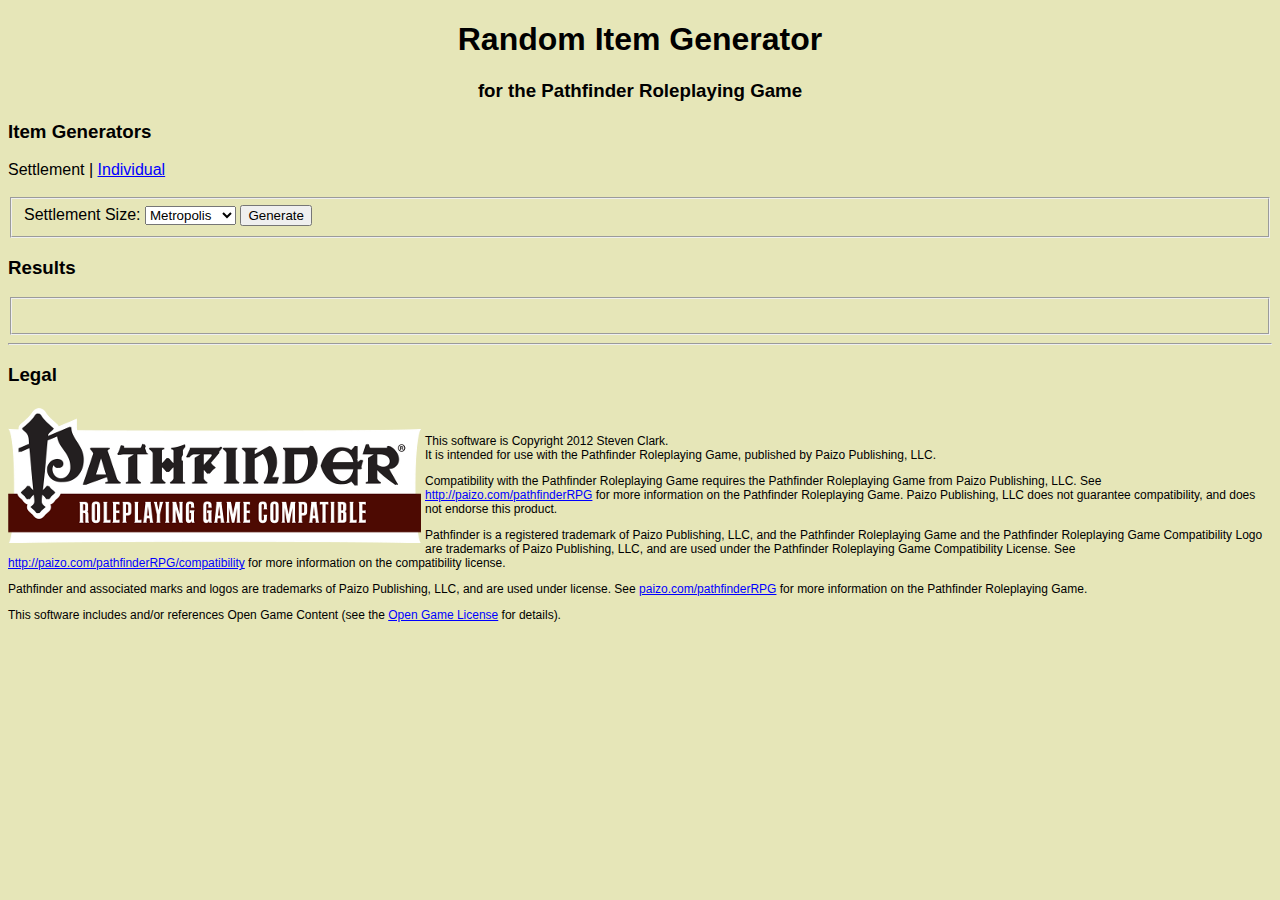
==== pf_items.html @ d0b03b18 "Added the Pathfinder Compatibility Logo." ====
<!doctype html>
<html>
    <!-- This file is part of a software package, released using the "MIT
    license".  Details will be added to this file in a future revision.
    -->

    <meta charset="utf-8"/>

    <head>
        <title>PFRPG Random Item Generator</title>

        <!-- jQuery -->
        <!-- Min version, hosted on Google -->
        <script src="http://ajax.googleapis.com/ajax/libs/jquery/1.8.0/jquery.min.js"/></script>

        <!-- Generation script -->
        <script src="generate.js"/></script>

        <!-- Style sheet links -->
        <link rel="stylesheet" href="pf_items.css" type="text/css"
            media="screen" />
    </head>

    <body>
        <!-- Header -->
        <h1 class="title">Random Item Generator</h1>
        <h3 class="title">for the Pathfinder Roleplaying Game</h3>

        <!-- Mode selector -->
        <div class="page_list">
            <h3>Item Generators</h3>
            <span class="pager">
                <span class="page_label"
                    id="page_settlement_unsel">Settlement</span>
                <a href="#" class="page_link"
                    id="page_settlement_sel">Settlement</a>
            </span>
            |
            <span class="pager">
                <span class="page_label"
                    id="page_individual_unsel">Individual</span>
                <a href="#" class="page_link"
                    id="page_individual_sel">Individual</a>
            </span>
        </div>
        <br/>

        <!-- Form for generating items for a settlement. -->
        <div class="page" id="page_settlement">
            <form id="form_settlement" action="">
                <fieldset>
                    <label for="size">Settlement Size:</label>
                    <select name="size">
                        <option>Thorp</option>
                        <option>Hamlet</option>
                        <option>Village</option>
                        <option>Small Town</option>
                        <option>Large Town</option>
                        <option>Small City</option>
                        <option>Large City</option>
                        <option selected="selected">Metropolis</option>
                    </select>
                    <input type="button" name="generate" value="Generate"
                        id="btn_settlement_generate" />
                </fieldset>
            </form>

            <!-- The results will go here -->
            <h3>Results</h3>
            <fieldset>
                <div id="settlement_results"><br/></div>
            </fieldset>
        </div>

        <!-- Form for generating individual items. -->
        <div class="page" id="page_individual">
            <form id="form_individual" action="">
                <fieldset>
                    <label for="strength">Strength:</label>
                    <select name="strength">
                        <option>least minor</option>
                        <option>lesser minor</option>
                        <option>greater minor</option>
                        <option>lesser medium</option>
                        <option>greater medium</option>
                        <option>lesser major</option>
                        <option>greater major</option>
                    </select>
                    <label for="type">Type:</label>
                    <select name="type">
                        <option>armor/shield</option>
                        <option>weapon</option>
                        <option>potion</option>
                        <option>ring</option>
                        <option>rod</option>
                        <option>scroll</option>
                        <option>staff</option>
                        <option>wand</option>
                        <option>wondrous item</option>
                        <option>belt</option>
                        <option>body</option>
                        <option>chest</option>
                        <option>eyes</option>
                        <option>feet</option>
                        <option>hands</option>
                        <option>head</option>
                        <option>headband</option>
                        <option>neck</option>
                        <option>shoulders</option>
                        <option>slotless</option>
                        <option>wrists</option>
                    </select>
                    <input type="button" name="generate" value="Generate"
                        id="btn_individual_generate" />
                </fieldset>
            </form>

            <!-- The results will go here -->
            <h3>Results</h3>
            <fieldset>
                <div id="individual_results"><br/></div>
            </fieldSet>
        </div>

    </body>


    <!-- Copyright and Legal -->
    <hr/>
    <h3>Legal</h3>
    <img class="footer_logo" src="Pathfinder RPG Compatibility Logo.png" />
    <span class="legal footer_text">
        <br/><!-- Kind of a sloppy fix, but I'll figure someting out later-->
        <p>
        This software is Copyright 2012 Steven Clark.<br/>
        It is intended for use with the Pathfinder Roleplaying Game, published
        by Paizo Publishing, LLC.
        </p>

        <p>
        Compatibility with the Pathfinder Roleplaying Game requires the
        Pathfinder Roleplaying Game from Paizo Publishing, LLC. See
        <a href="http://paizo.com/pathfinderRPG">
            http://paizo.com/pathfinderRPG</a> for more information on the
        Pathfinder Roleplaying Game. Paizo Publishing, LLC does not guarantee
        compatibility, and does not endorse this product.
        </p>

        <p>
        Pathfinder is a registered trademark of Paizo Publishing, LLC, and the
        Pathfinder Roleplaying Game and the Pathfinder Roleplaying Game
        Compatibility Logo are trademarks of Paizo Publishing, LLC, and are
        used under the Pathfinder Roleplaying Game Compatibility License. See
        <a href="http://paizo.com/pathfinderRPG/compatibility">
            http://paizo.com/pathfinderRPG/compatibility</a> for more
        information on the compatibility license.
        </p>
        
        <p>Pathfinder and associated marks and logos are trademarks of Paizo
        Publishing, LLC, and are used under license. See
        <a href="paizo.com/pathfinderRPG">paizo.com/pathfinderRPG</a> for more
        information on the Pathfinder Roleplaying Game.
        </p>

        <p>
        This software includes and/or references Open Game Content
        (see the <a href="OGL.txt">Open Game License</a> for details).
        </p>
    </small>
</html>
---- pf_items.css ----
/*
*/

*
{
    font-family:sans-serif;
}

body
{
	color:black;
	background:#E6E6B8;
	font-family:serif;
}

h1, h2, h3, h4, h5, h6
{
	font-family:sans-serif;
}

/* Indent paragraphs by default. */
p
{
	text-indent:5ex
}

span.legal > *
{
    text-indent:0em;
    font-size:0.75em;
    font-family:sans-serif;

}

a:link
{
	color:blue;
	background:transparent;
}

a:visited
{
	color:purple;
	background:transparent;
}

/* Do not show a "visited" state for page selectors. */
a.page_link:visited
{
    color:blue;
    background:transparent;
}

a:active
{
	color:white;
	background:transparent;
}

code
{
	color:black;
	background:transparent;
	font-family:monospace;
}

h1 < div.title
{
    text-align:center;
}

.title
{
    text-align:center;
}

.footer_logo
{
    float:left;
}

.footer_text
{
}
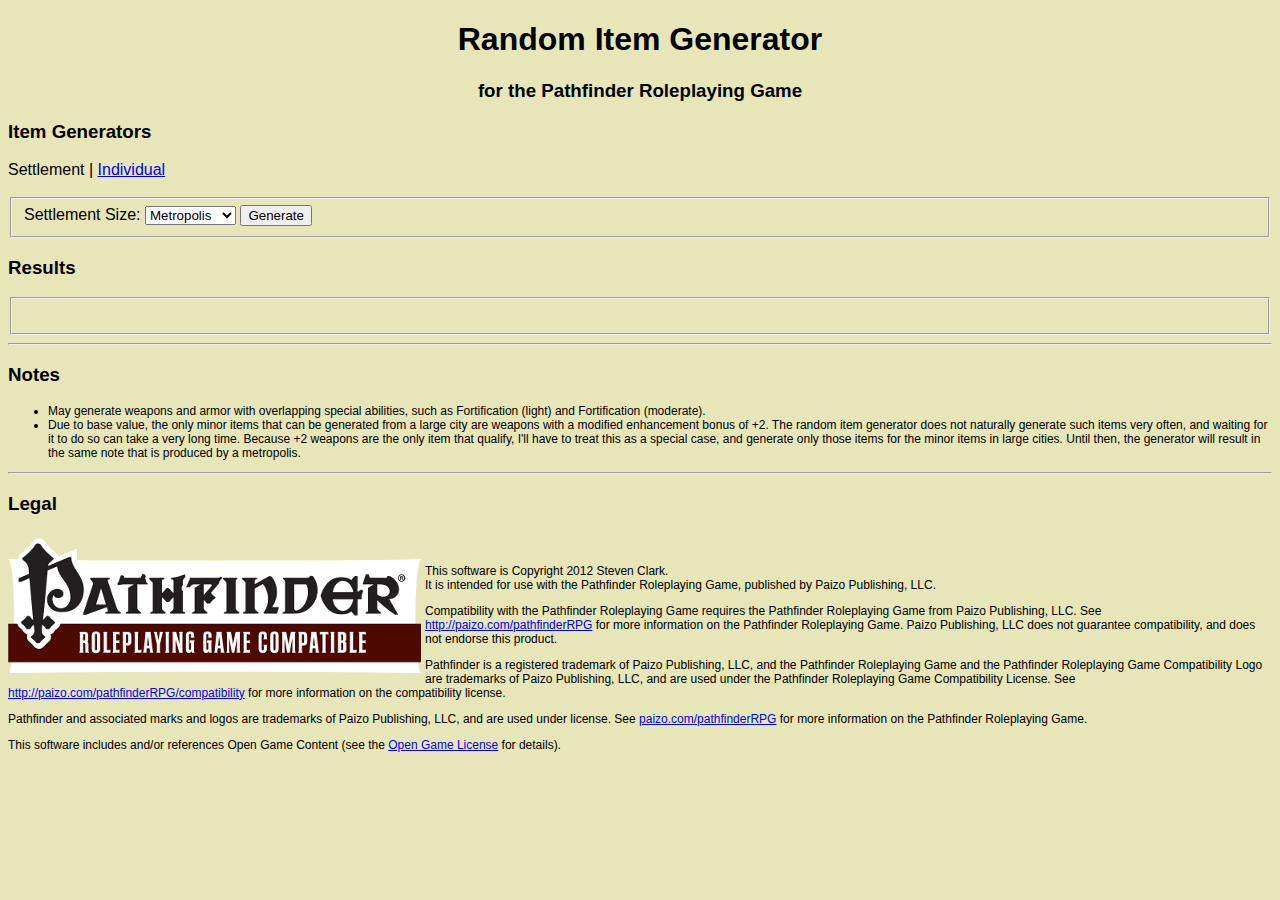
==== commit 0ae9c5fa: "Now rerolls items cheaper than settlement base." ====
--- a/pf_items.html
+++ b/pf_items.html
@@ -125,6 +125,26 @@
     </body>
 
 
+    <!-- Notes -->
+    <hr/>
+    <h3>Notes</h3>
+    <span class="notes">
+        <ul>
+            <li>May generate weapons and armor with overlapping special
+            abilities, such as Fortification (light) and Fortification
+            (moderate).
+            </li>
+            <li>Due to base value, the only minor items that can be generated
+            from a large city are weapons with a modified enhancement bonus of
+            +2.  The random item generator does not naturally generate such
+            items very often, and waiting for it to do so can take a very long
+            time.  Because +2 weapons are the only item that qualify, I'll
+            have to treat this as a special case, and generate only those items
+            for the minor items in large cities.  Until then, the generator
+            will result in the same note that is produced by a metropolis.</li>
+            </ul>
+    </span>
+
     <!-- Copyright and Legal -->
     <hr/>
     <h3>Legal</h3>
--- a/pf_items.css
+++ b/pf_items.css
@@ -29,7 +29,13 @@
     text-indent:0em;
     font-size:0.75em;
     font-family:sans-serif;
+}
 
+span.notes > *
+{
+    text-indent:0em;
+    font-size:0.75em;
+    font-family:sans-serif;
 }
 
 a:link
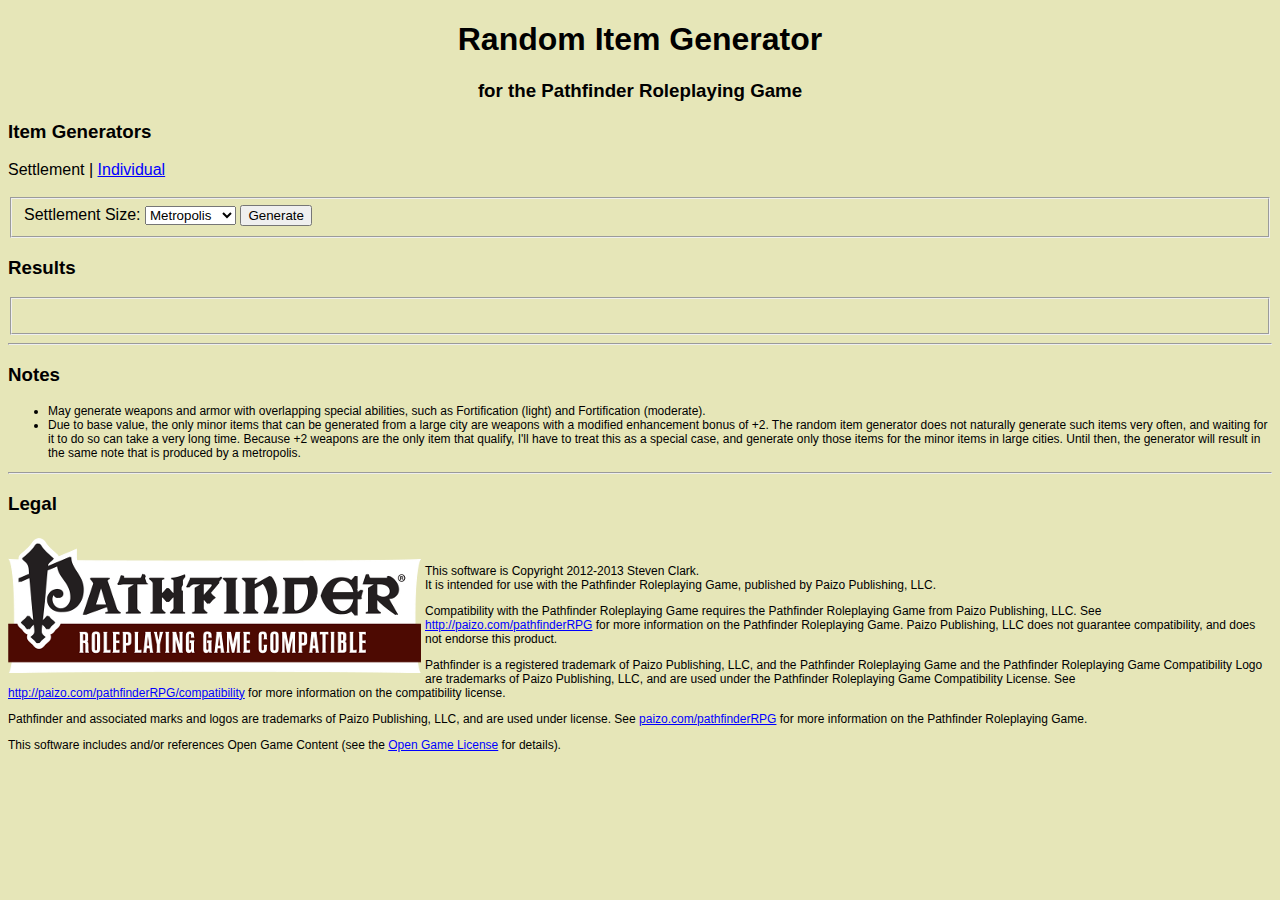
==== commit 8295ba70: "Enumerates magic items in a rough format." ====
--- a/pf_items.html
+++ b/pf_items.html
@@ -152,7 +152,7 @@
     <span class="legal footer_text">
         <br/><!-- Kind of a sloppy fix, but I'll figure someting out later-->
         <p>
-        This software is Copyright 2012 Steven Clark.<br/>
+        This software is Copyright 2012-2013 Steven Clark.<br/>
         It is intended for use with the Pathfinder Roleplaying Game, published
         by Paizo Publishing, LLC.
         </p>
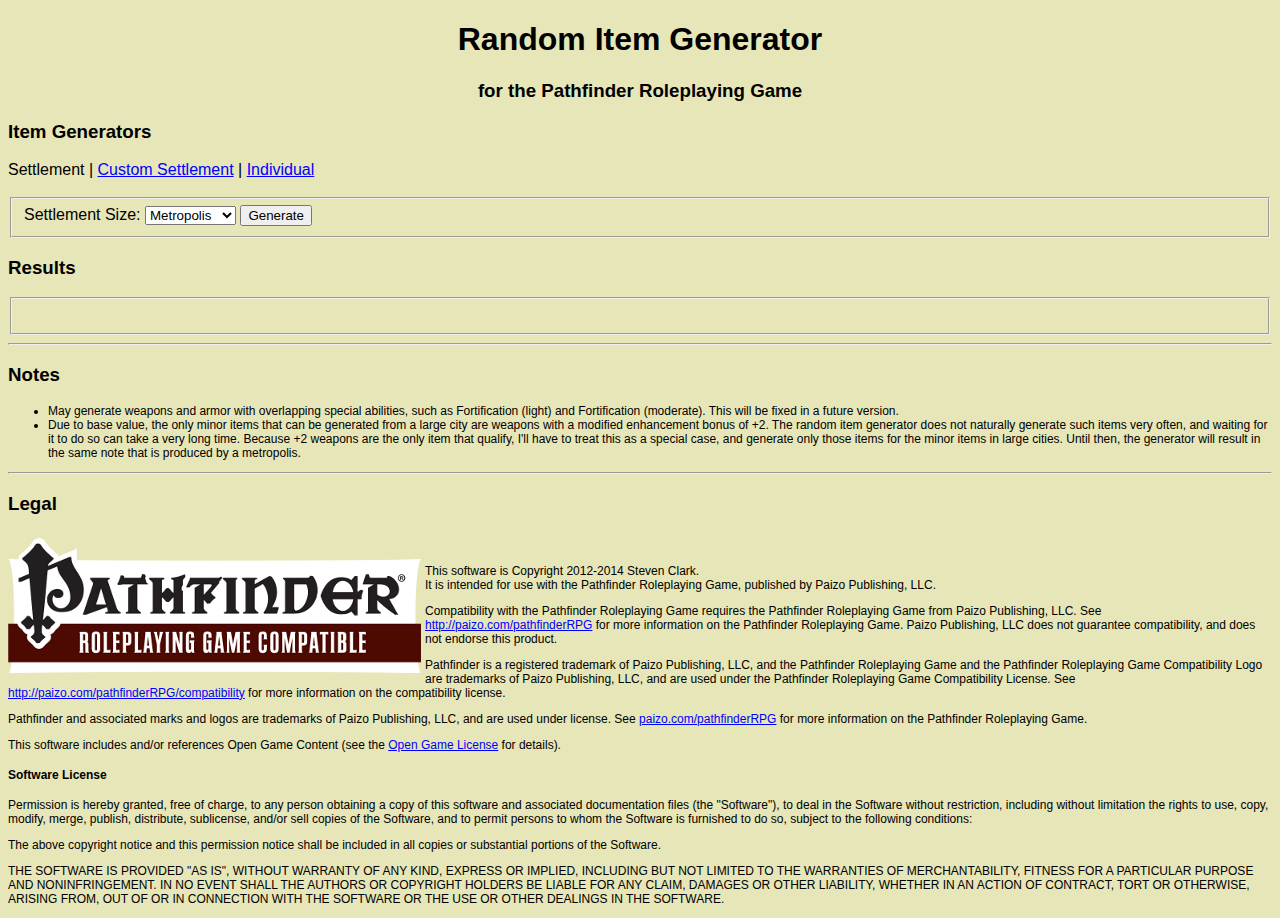
==== commit 5ae16a32: "Web interface now does custom settlements." ====
--- a/pf_items.html
+++ b/pf_items.html
@@ -34,6 +34,13 @@
                     id="page_settlement_unsel">Settlement</span>
                 <a href="#" class="page_link"
                     id="page_settlement_sel">Settlement</a>
+            </span>
+            |
+            <span class="pager">
+                <span class="page_label"
+                    id="page_custom_unsel">Custom Settlement</span>
+                <a href="#" class="page_link"
+                    id="page_custom_sel">Custom Settlement</a>
             </span>
             |
             <span class="pager">
@@ -69,6 +76,42 @@
             <h3>Results</h3>
             <fieldset>
                 <div id="settlement_results"><br/></div>
+            </fieldset>
+        </div>
+
+        <!-- Form for custom settlements. -->
+        <div class="page" id="page_custom">
+            <p>This feature is currently in development!
+            So it should work better and look nicer "soon".</p>
+            <p>For Base Value, enter the amount, in gold, but do not include
+            "gp". If omitted, it's treated as 0 gp</p>
+            <p>Numbers or dice expressions (e.g. 2d4) can be used in the
+            quantity fields, but they are limited. If omitted, default is 1.</p>
+            <form id="form_custom" action="">
+                <fieldset>
+                    <label for="base_value">Base Value:</label>
+                    <input type="text" name="base_value" /> <br/>
+                    <label for="q_ls_min">Lesser Minor Items:</label>
+                    <input type="text" name="q_ls_min" /> <br/>
+                    <label for="q_gt_min">Greater Minor Items:</label>
+                    <input type="text" name="q_gt_min" /> <br/>
+                    <label for="q_ls_med">Lesser Medium Items:</label>
+                    <input type="text" name="q_ls_med" /> <br/>
+                    <label for="q_gt_med">Greater Medium Items:</label>
+                    <input type="text" name="q_gt_med" /> <br/>
+                    <label for="q_ls_maj">Lesser Major Items:</label>
+                    <input type="text" name="q_ls_maj" /> <br/>
+                    <label for="q_gt_maj">Greater Major Items:</label>
+                    <input type="text" name="q_gt_maj" /> <br/>
+                    <input type="button" name="generate" value="Generate"
+                        id="btn_custom_generate" />
+                </fieldset>
+            </form>
+
+            <!-- The results will go here -->
+            <h3>Results</h3>
+            <fieldset>
+                <div id="custom_results"><br/></div>
             </fieldset>
         </div>
 
@@ -132,7 +175,7 @@
         <ul>
             <li>May generate weapons and armor with overlapping special
             abilities, such as Fortification (light) and Fortification
-            (moderate).
+            (moderate). This will be fixed in a future version.
             </li>
             <li>Due to base value, the only minor items that can be generated
             from a large city are weapons with a modified enhancement bonus of
@@ -152,7 +195,7 @@
     <span class="legal footer_text">
         <br/><!-- Kind of a sloppy fix, but I'll figure someting out later-->
         <p>
-        This software is Copyright 2012-2013 Steven Clark.<br/>
+        This software is Copyright 2012-2014 Steven Clark.<br/>
         It is intended for use with the Pathfinder Roleplaying Game, published
         by Paizo Publishing, LLC.
         </p>
@@ -186,5 +229,31 @@
         This software includes and/or references Open Game Content
         (see the <a href="OGL.txt">Open Game License</a> for details).
         </p>
+
+        <h4>Software License</h4>
+        <p>
+        Permission is hereby granted, free of charge, to any person obtaining a
+        copy of this software and associated documentation files (the
+        "Software"), to deal in the Software without restriction, including
+        without limitation the rights to use, copy, modify, merge, publish,
+        distribute, sublicense, and/or sell copies of the Software, and to
+        permit persons to whom the Software is furnished to do so, subject to
+        the following conditions:
+        </p>
+
+        <p>
+        The above copyright notice and this permission notice shall be included
+        in all copies or substantial portions of the Software.
+        </p>
+
+        <p>
+        THE SOFTWARE IS PROVIDED "AS IS", WITHOUT WARRANTY OF ANY KIND, EXPRESS
+        OR IMPLIED, INCLUDING BUT NOT LIMITED TO THE WARRANTIES OF
+        MERCHANTABILITY, FITNESS FOR A PARTICULAR PURPOSE AND NONINFRINGEMENT.
+        IN NO EVENT SHALL THE AUTHORS OR COPYRIGHT HOLDERS BE LIABLE FOR ANY
+        CLAIM, DAMAGES OR OTHER LIABILITY, WHETHER IN AN ACTION OF CONTRACT,
+        TORT OR OTHERWISE, ARISING FROM, OUT OF OR IN CONNECTION WITH THE
+        SOFTWARE OR THE USE OR OTHER DEALINGS IN THE SOFTWARE.
+        </p>
     </small>
 </html>
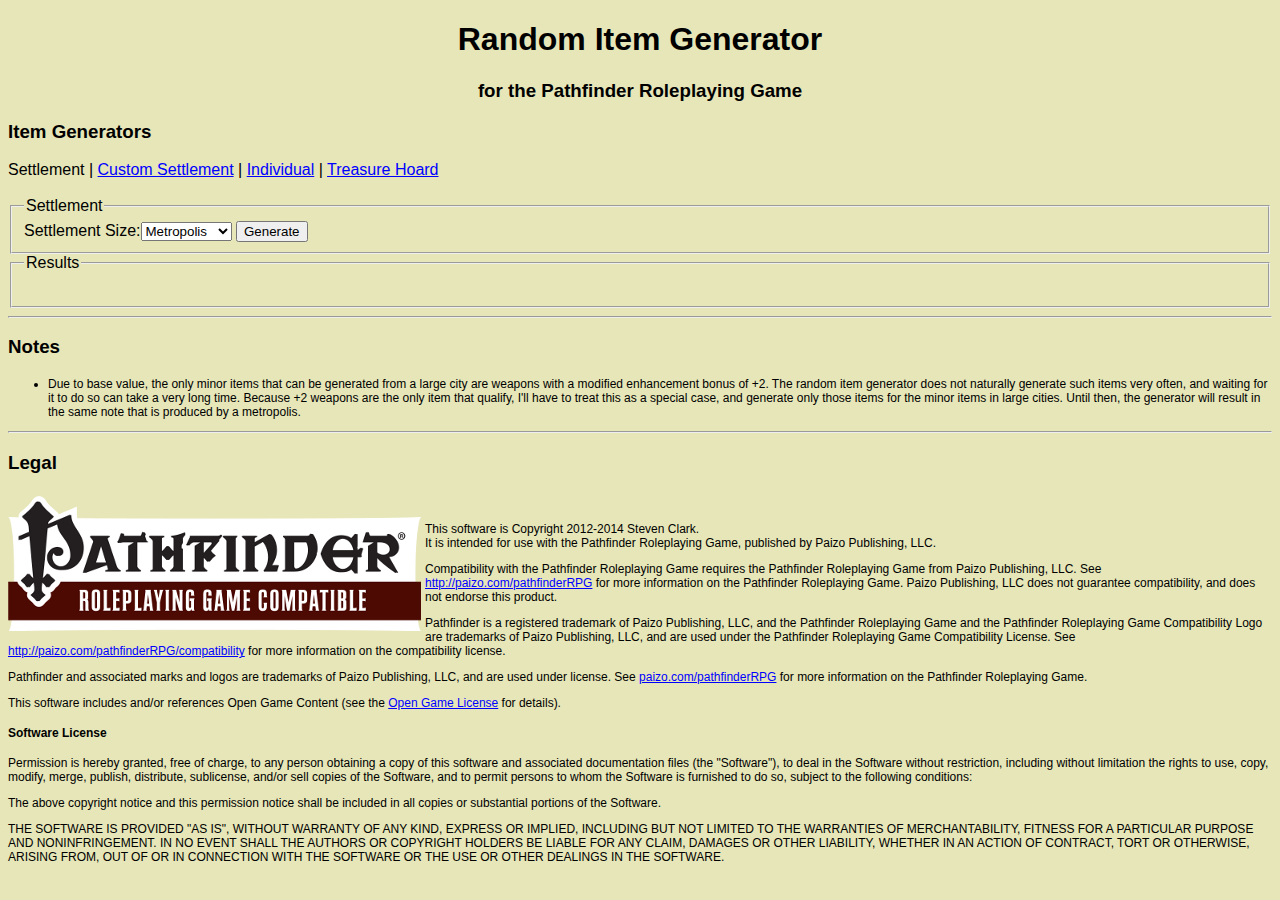
==== commit f0cfc0b3: "Updated web page and backend for hoard generator." ====
--- a/pf_items.html
+++ b/pf_items.html
@@ -49,6 +49,13 @@
                 <a href="#" class="page_link"
                     id="page_individual_sel">Individual</a>
             </span>
+            |
+            <span class="pager">
+                <span class="page_label"
+                    id="page_hoard_unsel">Treasure Hoard</span>
+                <a href="#" class="page_link"
+                    id="page_hoard_sel">Treasure Hoard</a>
+            </span>
         </div>
         <br/>
 
@@ -56,8 +63,8 @@
         <div class="page" id="page_settlement">
             <form id="form_settlement" action="">
                 <fieldset>
-                    <label for="size">Settlement Size:</label>
-                    <select name="size">
+                    <legend>Settlement</legend>
+                    <label>Settlement Size:<select name="size">
                         <option>Thorp</option>
                         <option>Hamlet</option>
                         <option>Village</option>
@@ -66,43 +73,36 @@
                         <option>Small City</option>
                         <option>Large City</option>
                         <option selected="selected">Metropolis</option>
-                    </select>
+                    </select></label>
                     <input type="button" name="generate" value="Generate"
                         id="btn_settlement_generate" />
                 </fieldset>
             </form>
 
             <!-- The results will go here -->
-            <h3>Results</h3>
             <fieldset>
+                <legend>Results</legend>
                 <div id="settlement_results"><br/></div>
             </fieldset>
         </div>
 
         <!-- Form for custom settlements. -->
         <div class="page" id="page_custom">
-            <p>This feature is currently in development!
-            So it should work better and look nicer "soon".</p>
             <p>For Base Value, enter the amount, in gold, but do not include
-            "gp". If omitted, it's treated as 0 gp</p>
+            "gp". If left blank, it's treated as 0 gp</p>
             <p>Numbers or dice expressions (e.g. 2d4) can be used in the
-            quantity fields, but they are limited. If omitted, default is 1.</p>
+            quantity fields, but they are limited. If left blank, default is
+            1.</p>
             <form id="form_custom" action="">
                 <fieldset>
-                    <label for="base_value">Base Value:</label>
-                    <input type="text" name="base_value" /> <br/>
-                    <label for="q_ls_min">Lesser Minor Items:</label>
-                    <input type="text" name="q_ls_min" /> <br/>
-                    <label for="q_gt_min">Greater Minor Items:</label>
-                    <input type="text" name="q_gt_min" /> <br/>
-                    <label for="q_ls_med">Lesser Medium Items:</label>
-                    <input type="text" name="q_ls_med" /> <br/>
-                    <label for="q_gt_med">Greater Medium Items:</label>
-                    <input type="text" name="q_gt_med" /> <br/>
-                    <label for="q_ls_maj">Lesser Major Items:</label>
-                    <input type="text" name="q_ls_maj" /> <br/>
-                    <label for="q_gt_maj">Greater Major Items:</label>
-                    <input type="text" name="q_gt_maj" /> <br/>
+                    <legend>Custom settlement</legend>
+                    <label>Base Value:<input type="text" name="base_value" /></label><br/>
+                    <label>Lesser Minor Items:<input type="text" name="q_ls_min" /></label><br/>
+                    <label>Greater Minor Items:<input type="text" name="q_gt_min" /></label><br/>
+                    <label>Lesser Medium Items:<input type="text" name="q_ls_med" /></label><br/>
+                    <label>Greater Medium Items:<input type="text" name="q_gt_med" /></label><br/>
+                    <label>Lesser Major Items:<input type="text" name="q_ls_maj" /></label><br/>
+                    <label>Greater Major Items:<input type="text" name="q_gt_maj" /></label><br/>
                     <input type="button" name="generate" value="Generate"
                         id="btn_custom_generate" />
                 </fieldset>
@@ -119,8 +119,8 @@
         <div class="page" id="page_individual">
             <form id="form_individual" action="">
                 <fieldset>
-                    <label for="strength">Strength:</label>
-                    <select name="strength">
+                    <legend>Individual item</legend>
+                    <label>Strength:<select name="strength">
                         <option>least minor</option>
                         <option>lesser minor</option>
                         <option>greater minor</option>
@@ -128,9 +128,8 @@
                         <option>greater medium</option>
                         <option>lesser major</option>
                         <option>greater major</option>
-                    </select>
-                    <label for="type">Type:</label>
-                    <select name="type">
+                    </select></label>
+                    <label>Type: <select name="type">
                         <option>armor/shield</option>
                         <option>weapon</option>
                         <option>potion</option>
@@ -152,16 +151,136 @@
                         <option>shoulders</option>
                         <option>slotless</option>
                         <option>wrists</option>
-                    </select>
+                    </select></input>
                     <input type="button" name="generate" value="Generate"
                         id="btn_individual_generate" />
                 </fieldset>
             </form>
 
             <!-- The results will go here -->
-            <h3>Results</h3>
             <fieldset>
+                <legend>Results</legend>
                 <div id="individual_results"><br/></div>
+            </fieldSet>
+        </div>
+
+        <!-- Form for generating treasure hoard items. -->
+        <!-- Well, there will be multiple sub-forms. -->
+        <div class="page" id="page_hoard">
+            <p>First, select a budget by entering a specific value, or
+            selecting options to help calculate a budget based on an encounter.
+            </p>
+            <p>Click <b>Next step</b> to begin selecting item types based on
+            a creature type, or by manually selecting treasure types</p>
+            <p>The form's layout is a work in progress!</p>
+            <form id="form_hoard_budget" action="">
+                <fieldset>
+                    <legend>Budget</legend>
+                    <label><input type="radio" name="type" value="custom"/>Custom</label>
+                    <p>
+                    <label>GP value:<input type="number" name="custom_gp"/></label>
+                    </p>
+                    <label><input type="radio" name="type" value="encounter">Encounter</input>
+                    <p>
+                    <label>Average party level:<input type="number" name="apl"/></label>
+                    <br/>
+                    <label>Rate:</label>
+                    <label><input type="radio" name="rate" value="slow"/>Slow</label>
+                    <label><input type="radio" name="rate" value="medium"/>Medium</label>
+                    <label><input type="radio" name="rate" value="fast"/>Fast</label>
+                    <br/>
+                    <label for="magnitude">Magnitude:</label>
+                    <label><input type="radio" name="magnitude" value="incidental"/>Incidental</label>
+                    <label><input type="radio" name="magnitude" value="standard"/>Standard</label>
+                    <label><input type="radio" name="magnitude" value="double"/>Double</label>
+                    <label><input type="radio" name="magnitude" value="triple"/>Triple</label>
+                    </p>
+                    <label><input type="radio" name="type" value="npc_gear"/>NPC gear</label>
+                    <p>
+                    <label>NPC level:<input type="number" name="npc_level"/></label><br/>
+                    <label><input type="checkbox" name="heroic" value="heroic"/>Heroic</label>
+                    </p>
+                    <input type="button" name="clear" value="Clear"/>
+                    <input type="submit" name="next" value="Next step"/>
+                </fieldset>
+            </form>
+            <form id="form_hoard_types" hidden>
+                <!-- Budget text field -->
+                <fieldset>
+                    <legend>Treasure Type</legend>
+                    <p>Click treasure type check boxes or select a creature type</p>
+                    <label>Creature type:
+                    <select name="creaturetype">
+                        <option value="none">None (custom)</option>
+                        <option value="aberration">Aberration</option>
+                        <option value="aberration_cunning">Aberration (cunning)</option>
+                        <option value="animal">Animal</option>
+                        <option value="construct">Construct</option>
+                        <option value="construct_guardian">Construct (guarding treasure)</option>
+                        <option value="dragon">Dragon</option>
+                        <option value="fey">Fey</option>
+                        <option value="humanoid">Humanoid</option>
+                        <option value="humanoid_community">Humanoid (community)</option>
+                        <option value="magicalbeast">Magical beast</option>
+                        <option value="monstrous humanoid">Monstrous humanoid</option>
+                        <option value="ooze">Ooze</option>
+                        <option value="outsider">Outsider</option>
+                        <option value="plant">Plant</option>
+                        <option value="undead">Undead (non-intelligent)</option>
+                        <option value="undead_intelligent">Undead (intelligent)</option>
+                        <option value="vermin">Vermin</option>
+                    </select></label><br/>
+                    <label><input type="checkbox" name="treasuretype_a" value="a">Type A: Coins</input></label><br/>
+                    <label><input type="checkbox" name="treasuretype_b" value="b">Type B: Coins and gems</input></label><br/>
+                    <label><input type="checkbox" name="treasuretype_c" value="c">Type C: Art objects</input></label><br/>
+                    <label><input type="checkbox" name="treasuretype_d" value="d">Type D: Coins and small objects</input></label><br/>
+                    <label><input type="checkbox" name="treasuretype_e" value="e">Type E: Armor and weapons</input></label><br/>
+                    <label><input type="checkbox" name="treasuretype_f" value="f">Type F: Combatant gear</input></label><br/>
+                    <label><input type="checkbox" name="treasuretype_g" value="g">Type G: Spellcaster gear</input></label><br/>
+                    <label><input type="checkbox" name="treasuretype_h" value="h">Type H: Lair treasure</input></label><br/>
+                    <label><input type="checkbox" name="treasuretype_i" value="i">Type I: Treasure hoard</input></label><br/>
+
+                    <input type="button" name="clear" value="Clear"/>
+                    <input type="submit" name="next" value="Next step"/>
+                </fieldset>
+            </form>
+            <form id="form_hoard_alloc" hidden>
+                <fieldset>
+                    <legend>Item allocation</legend>
+                    <h4>Treasure Type A: Coins</h4>
+                    <div id="hoard_tt_a_select"><br/>
+                        <output name="tta_total_0">0</output>
+                        <input type="button" name="tta_0_0" value="0"></input>
+                        <input type="button" name="tta_plus_0" value="+"></input>
+                        <input type="button" name="tta_minus_0" value="-"></input>
+                        Description of TTA:0
+                        <br/>
+                    </div>
+                    <h4>Treasure Type B: Coins and gems</h4>
+                    <div id="hoard_tt_b_select"><br/></div>
+                    <h4>Treasure Type C: Art objects</h4>
+                    <div id="hoard_tt_c_select"><br/></div>
+                    <h4>Treasure Type D: Coins and small objects</h4>
+                    <div id="hoard_tt_d_select"><br/></div>
+                    <h4>Treasure Type E: Armor and weapons</h4>
+                    <div id="hoard_tt_e_select"><br/></div>
+                    <h4>Treasure Type F: Combatant gear</h4>
+                    <div id="hoard_tt_f_select"><br/></div>
+                    <h4>Treasure Type G: Spellcaster gear</h4>
+                    <div id="hoard_tt_h_select"><br/></div>
+                    <h4>Treasure Type H: Lair treasure</h4>
+                    <div id="hoard_tt_h_select"><br/></div>
+                    <h4>Treasure Type I: Treasure hoard</h4>
+                    <div id="hoard_tt_i_select"><br/></div>
+                    <input type="button" name="clear" value="Clear"/>
+                    <input type="submit" name="generate" value="Generate items"/>
+                </fieldset>
+            </form>
+
+            <!-- The final results will go here -->
+            <fieldset hidden>
+                <legend>Results</legend>
+                <div id="hoard_results"><br/></div>
             </fieldSet>
         </div>
 
@@ -173,10 +292,6 @@
     <h3>Notes</h3>
     <span class="notes">
         <ul>
-            <li>May generate weapons and armor with overlapping special
-            abilities, such as Fortification (light) and Fortification
-            (moderate). This will be fixed in a future version.
-            </li>
             <li>Due to base value, the only minor items that can be generated
             from a large city are weapons with a modified enhancement bonus of
             +2.  The random item generator does not naturally generate such
